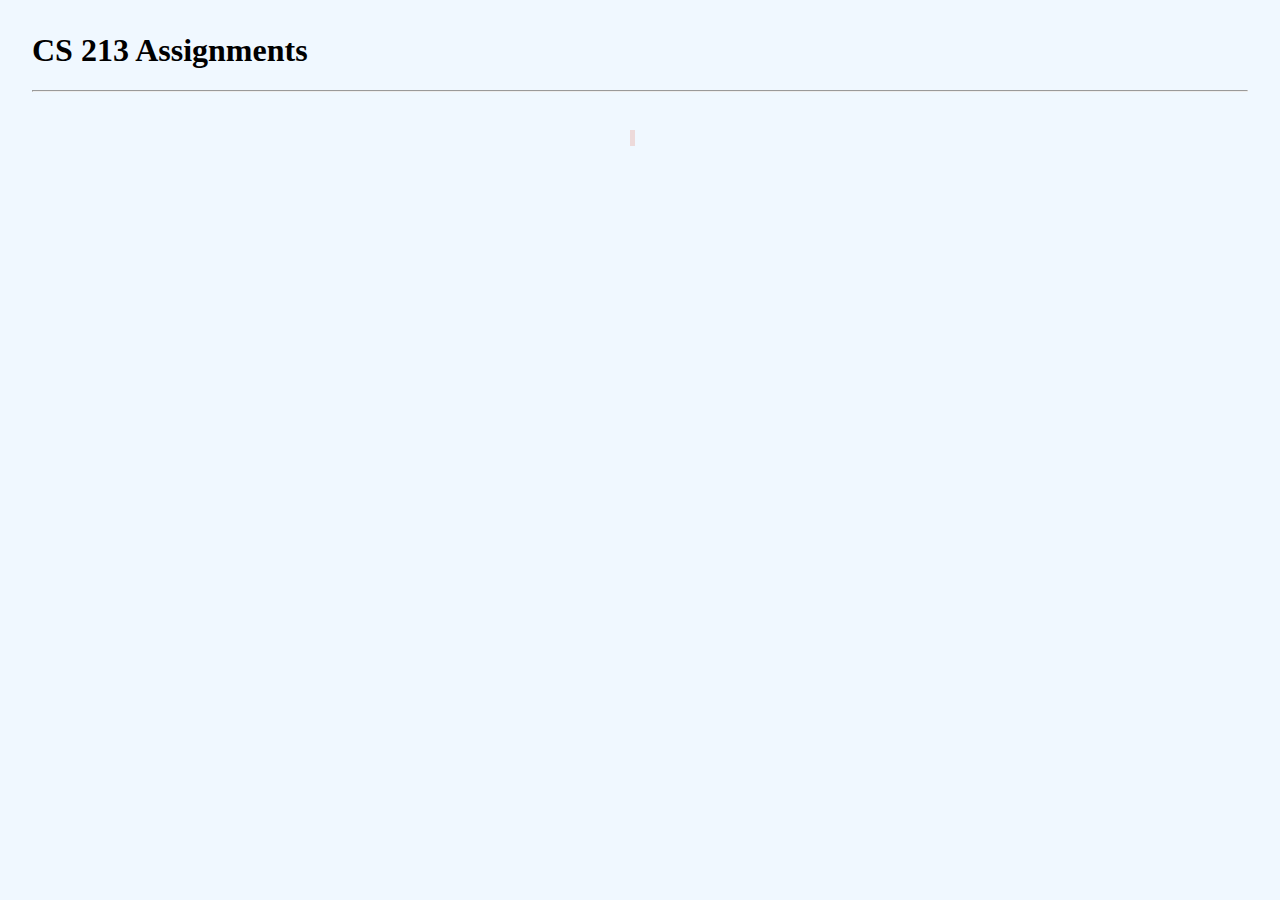
==== index.html @ 1ec540a4 "Added Week 1 Assignments" ====
<!DOCTYPE html>

<html lang = "en">
    <head>
        <meta charset = "utf-8"/>
        <meta name="viewport" content="width=device-width, initial-scale=1">
        <link rel="stylesheet" type="text/css" href="index.css">
        <title>Garrett Smith's Assignments</title>
        <script src="main.js"></script>
    </head>
    <body>
        <h1>CS 213 Assignments</h1>
        <hr>
        <div style="text-align: center; margin-top: 2em">
            <ol>
                <a href=""></a>
            </ol>
        </div>
    </body>
</html>
---- index.css ----
body {
    background-color: aliceblue;
    margin: 2em;
}

.titleBar {
    background-color: bisque; 
    border: .1em solid grey;
    border-bottom: none;
    border-top-left-radius: 10px;
    border-top-right-radius: 10px;
    display: flex;
    display: flex;
    align-items: center;
}

.navBarTop {
    background-color: bisque; 
    border: .1em solid grey; 
    border-top: .1em dashed grey;
    display: flex;
    align-items: center;
}

.sideBar {
    background-color: #f0c899; 
    border: .1vw solid grey; 
    border-radius: 10px;
    display: list-item;
}

.schoolTitle {
    font-size: 3vw;
    text-align: center;
    text-shadow: 2px 2px lightgray;
}

.navItem {
    font-family: Arial;
    font-size: 1.4vw;
    border: .1vw solid gray;
    background: coral;
    text-align: center;
}

.navItem:hover {
    background-color: darkseagreen;
    color: floralwhite;
}

.navItem.active {
    background-color: green;
    color: floralwhite;
}

.row::after {
  content: "";
  clear: both;
  display: table;
}

[class*="col-"] {
  float: left;
  padding: 1%;
}

ol {
    margin: 0;
    padding: .5em;
    list-style-type: none;
    list-style-position: outside;
    display: inline-table;
    border-left: 5px solid #eddada;
}

li {
    margin: 0 0 10px 0;
}
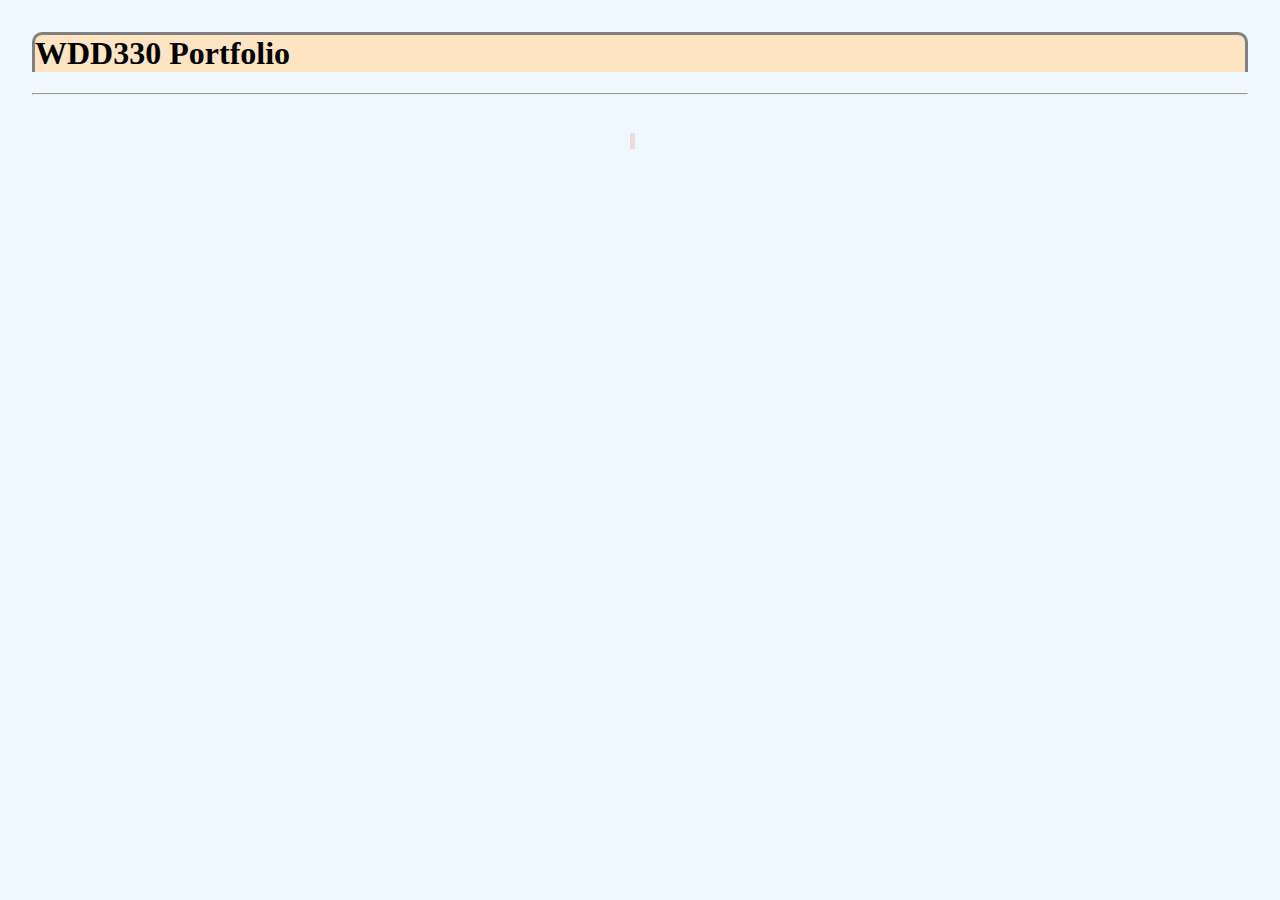
==== commit c13dadeb: "fixed javascript" ====
--- a/index.html
+++ b/index.html
@@ -9,10 +9,10 @@
         <script src="main.js"></script>
     </head>
     <body>
-        <h1>CS 213 Assignments</h1>
+        <h1 class="titleBar">WDD330 Portfolio</h1>
         <hr>
         <div style="text-align: center; margin-top: 2em">
-            <ol>
+            <ol id="portfolioLinks">
                 <a href=""></a>
             </ol>
         </div>
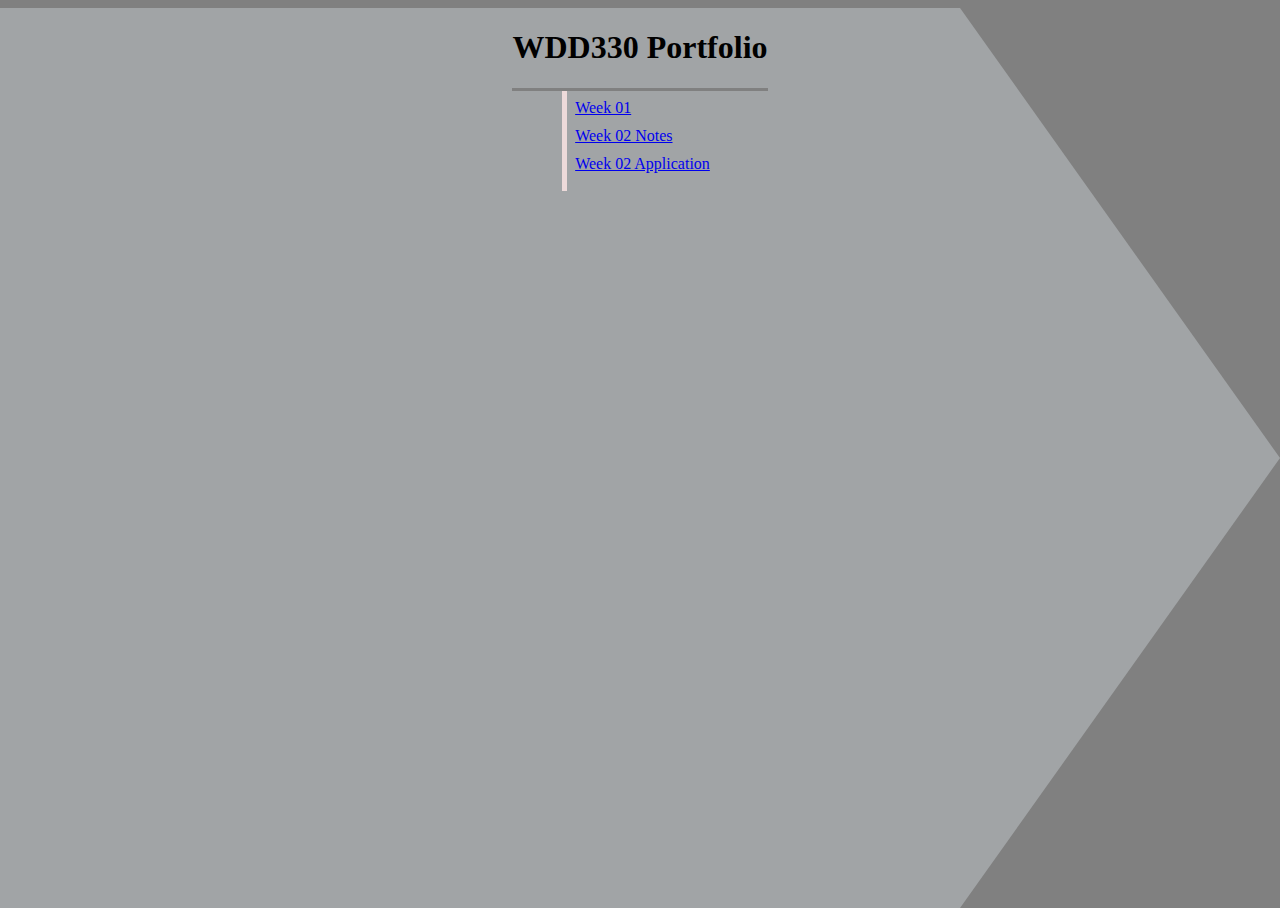
==== commit bf2c0312: "Finished Week 2 Team Activity" ====
--- a/index.html
+++ b/index.html
@@ -9,12 +9,13 @@
         <script src="main.js"></script>
     </head>
     <body>
-        <h1 class="titleBar">WDD330 Portfolio</h1>
-        <hr>
-        <div style="text-align: center; margin-top: 2em">
-            <ol id="portfolioLinks">
-                <a href=""></a>
+        <div id="backg"></div>
+        <div id="titleBar">
+            <h1>WDD330 Portfolio</h1>
+        </div>
+        <div id="List">
+            <ol>
             </ol>
-        </div>
+         </div>
     </body>
 </html>--- a/index.css
+++ b/index.css
@@ -1,67 +1,26 @@
 body {
-    background-color: aliceblue;
-    margin: 2em;
-}
-
-.titleBar {
-    background-color: bisque; 
-    border: .1em solid grey;
-    border-bottom: none;
-    border-top-left-radius: 10px;
-    border-top-right-radius: 10px;
+    background-color: gray;
     display: flex;
-    display: flex;
+    flex-direction: column;
     align-items: center;
 }
 
-.navBarTop {
-    background-color: bisque; 
-    border: .1em solid grey; 
-    border-top: .1em dashed grey;
-    display: flex;
-    align-items: center;
+#backg {
+    height: 100%;
+    width: 100%;
+    background-color:  aliceblue;
+    opacity: 30%;
+    clip-path: polygon(0% 0%, 75% 0%, 100% 50%, 75% 100%, 0% 100%);
+    position: absolute;
+    z-index: -1;
 }
 
-.sideBar {
-    background-color: #f0c899; 
-    border: .1vw solid grey; 
-    border-radius: 10px;
-    display: list-item;
+#titleBar {
+    border-bottom: solid;
+    border-color: gray;
 }
 
-.schoolTitle {
-    font-size: 3vw;
-    text-align: center;
-    text-shadow: 2px 2px lightgray;
-}
-
-.navItem {
-    font-family: Arial;
-    font-size: 1.4vw;
-    border: .1vw solid gray;
-    background: coral;
-    text-align: center;
-}
-
-.navItem:hover {
-    background-color: darkseagreen;
-    color: floralwhite;
-}
-
-.navItem.active {
-    background-color: green;
-    color: floralwhite;
-}
-
-.row::after {
-  content: "";
-  clear: both;
-  display: table;
-}
-
-[class*="col-"] {
-  float: left;
-  padding: 1%;
+#list {
 }
 
 ol {
